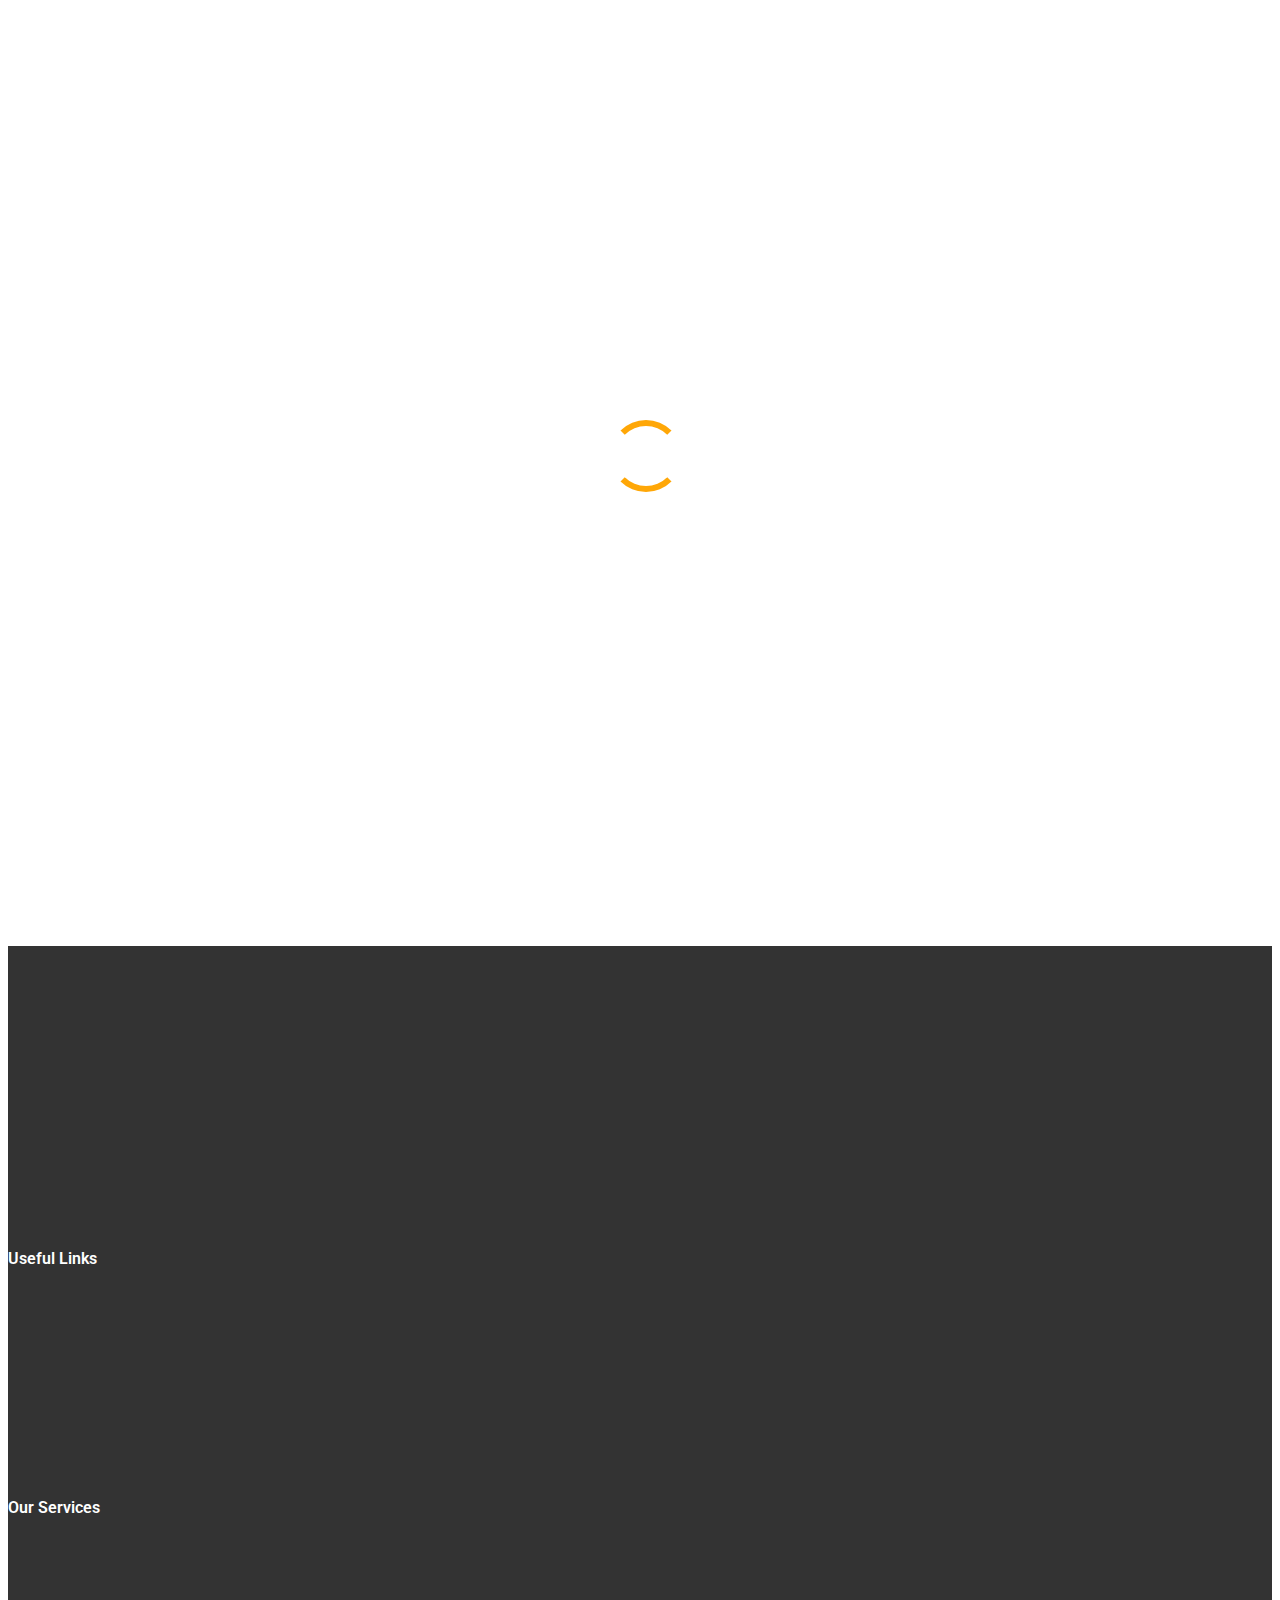
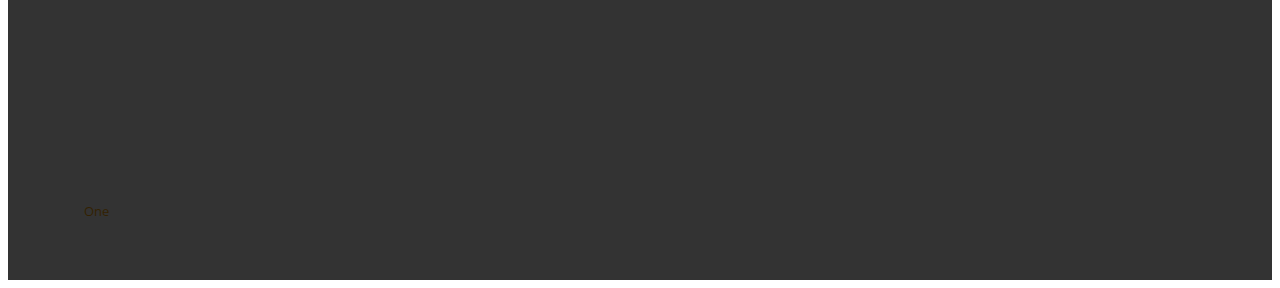
==== projects.html @ d8b8474c "upadated all pages footers and headers" ====
<!DOCTYPE html>
<html lang="en">
  <head>
    <meta charset="utf-8" />
    <meta content="width=device-width, initial-scale=1.0" name="viewport" />

    <title>Deltron</title>
    <meta content="" name="description" />
    <meta content="" name="keywords" />

    <!-- Favicons -->
    <link href="assets/img/favicon.ico" rel="icon" />
    <link href="assets/img/favicon.ico" rel="apple-touch-icon" />

    <!-- Google Fonts -->
    <link rel="preconnect" href="https://fonts.googleapis.com" />
    <link rel="preconnect" href="https://fonts.gstatic.com" crossorigin />
    <link
      href="https://fonts.googleapis.com/css2?family=Open+Sans:ital,wght@0,300;0,400;0,500;0,600;0,700;1,300;1,400;1,600;1,700&family=Roboto:ital,wght@0,300;0,400;0,500;0,600;0,700;1,300;1,400;1,500;1,600;1,700&family=Work+Sans:ital,wght@0,300;0,400;0,500;0,600;0,700;1,300;1,400;1,500;1,600;1,700&display=swap"
      rel="stylesheet"
    />

    <!-- Vendor CSS Files -->
    <link
      href="assets/vendor/bootstrap/css/bootstrap.min.css"
      rel="stylesheet"
    />
    <link
      href="assets/vendor/bootstrap-icons/bootstrap-icons.css"
      rel="stylesheet"
    />
    <link
      href="assets/vendor/fontawesome-free/css/all.min.css"
      rel="stylesheet"
    />
    <link href="assets/vendor/aos/aos.css" rel="stylesheet" />
    <link
      href="assets/vendor/glightbox/css/glightbox.min.css"
      rel="stylesheet"
    />
    <link href="assets/vendor/swiper/swiper-bundle.min.css" rel="stylesheet" />

    <!-- Template Main CSS File -->
    <link href="assets/css/main.css" rel="stylesheet" />

    <!-- =======================================================
  * Template Name: UpConstruction
  * Updated: Mar 10 2023 with Bootstrap v5.2.3
  * Template URL: https://bootstrapmade.com/upconstruction-bootstrap-construction-website-template/
  * Author: BootstrapMade.com
  * License: https://bootstrapmade.com/license/
  ======================================================== -->
  </head>

  <body>
    <!-- ======= Header ======= -->
    <header id="header" class="header d-flex align-items-center">
      <div
        class="container-fluid container-xl d-flex align-items-center justify-content-between"
      >
        <a href="index.html" class="logo d-flex align-items-center">
          <!-- Uncomment the line below if you also wish to use an image logo -->
          <img src="./assets/img/deltron.png" alt="" class=".img-fluid" />
        </a>

        <i class="mobile-nav-toggle mobile-nav-show bi bi-list"></i>
        <i class="mobile-nav-toggle mobile-nav-hide d-none bi bi-x"></i>
        <nav id="navbar" class="navbar">
          <ul>
            <li><a href="index.html">Home</a></li>
            <li><a href="about.html">About</a></li>
            <li><a href="services.html">Services</a></li>
            <li><a href="projects.html" class="active">Projects</a></li>
            <!-- <li><a href="blog.html">Blog</a></li> -->
            <!-- <li class="dropdown"><a href="#"><span>Dropdown</span> <i class="bi bi-chevron-down dropdown-indicator"></i></a>
            <ul>
              <li><a href="#">Dropdown 1</a></li>
              <li class="dropdown"><a href="#"><span>Deep Dropdown</span> <i class="bi bi-chevron-down dropdown-indicator"></i></a>
                <ul>
                  <li><a href="#">Deep Dropdown 1</a></li>
                  <li><a href="#">Deep Dropdown 2</a></li>
                  <li><a href="#">Deep Dropdown 3</a></li>
                  <li><a href="#">Deep Dropdown 4</a></li>
                  <li><a href="#">Deep Dropdown 5</a></li>
                </ul>
              </li>
              <li><a href="#">Dropdown 2</a></li>
              <li><a href="#">Dropdown 3</a></li>
              <li><a href="#">Dropdown 4</a></li>
            </ul>
          </li> -->
            <li><a href="contact.html">Contact</a></li>
          </ul>
        </nav>
        <!-- .navbar -->
      </div>
    </header>
    <!-- End Header -->

    <main id="main">
      <!-- ======= Breadcrumbs ======= -->
      <div
        class="breadcrumbs d-flex align-items-center"
        style="background-image: url('assets/img/breadcrumbs-bg.jpg')"
      >
        <div
          class="container position-relative d-flex flex-column align-items-center"
          data-aos="fade"
        >
          <h2>Projects</h2>
          <ol>
            <li><a href="index.html">Home</a></li>
            <li>Projects</li>
          </ol>
        </div>
      </div>
      <!-- End Breadcrumbs -->

      <!-- ======= Our Projects Section ======= -->
      <section id="projects" class="projects">
        <div class="container" data-aos="fade-up">
          <div
            class="portfolio-isotope"
            data-portfolio-filter="*"
            data-portfolio-layout="masonry"
            data-portfolio-sort="original-order"
          >
            <ul
              class="portfolio-flters"
              data-aos="fade-up"
              data-aos-delay="100"
            >
              <li data-filter="*" class="filter-active">All</li>
              <li data-filter=".filter-remodeling">Remodeling</li>
              <li data-filter=".filter-construction">Construction</li>
              <li data-filter=".filter-repairs">Repairs</li>
              <li data-filter=".filter-design">Design</li>
            </ul>
            <!-- End Projects Filters -->

            <div
              class="row gy-4 portfolio-container"
              data-aos="fade-up"
              data-aos-delay="200"
            >
              <div class="col-lg-4 col-md-6 portfolio-item filter-remodeling">
                <div class="portfolio-content h-100">
                  <img
                    src="assets/img/projects/remodeling-1.jpg"
                    class="img-fluid"
                    alt=""
                  />
                  <div class="portfolio-info">
                    <h4>Remodeling 1</h4>
                    <p>Lorem ipsum, dolor sit amet consectetur</p>
                    <a
                      href="assets/img/projects/remodeling-1.jpg"
                      title="Remodeling 1"
                      data-gallery="portfolio-gallery-remodeling"
                      class="glightbox preview-link"
                      ><i class="bi bi-zoom-in"></i
                    ></a>
                    <a
                      href="project-details.html"
                      title="More Details"
                      class="details-link"
                      ><i class="bi bi-link-45deg"></i
                    ></a>
                  </div>
                </div>
              </div>
              <!-- End Projects Item -->

              <div class="col-lg-4 col-md-6 portfolio-item filter-construction">
                <div class="portfolio-content h-100">
                  <img
                    src="assets/img/projects/construction-1.jpg"
                    class="img-fluid"
                    alt=""
                  />
                  <div class="portfolio-info">
                    <h4>Construction 1</h4>
                    <p>Lorem ipsum, dolor sit amet consectetur</p>
                    <a
                      href="assets/img/projects/construction-1.jpg"
                      title="Construction 1"
                      data-gallery="portfolio-gallery-construction"
                      class="glightbox preview-link"
                      ><i class="bi bi-zoom-in"></i
                    ></a>
                    <a
                      href="project-details.html"
                      title="More Details"
                      class="details-link"
                      ><i class="bi bi-link-45deg"></i
                    ></a>
                  </div>
                </div>
              </div>
              <!-- End Projects Item -->

              <div class="col-lg-4 col-md-6 portfolio-item filter-repairs">
                <div class="portfolio-content h-100">
                  <img
                    src="assets/img/projects/repairs-1.jpg"
                    class="img-fluid"
                    alt=""
                  />
                  <div class="portfolio-info">
                    <h4>Repairs 1</h4>
                    <p>Lorem ipsum, dolor sit amet consectetur</p>
                    <a
                      href="assets/img/projects/repairs-1.jpg"
                      title="Repairs 1"
                      data-gallery="portfolio-gallery-repairs"
                      class="glightbox preview-link"
                      ><i class="bi bi-zoom-in"></i
                    ></a>
                    <a
                      href="project-details.html"
                      title="More Details"
                      class="details-link"
                      ><i class="bi bi-link-45deg"></i
                    ></a>
                  </div>
                </div>
              </div>
              <!-- End Projects Item -->

              <div class="col-lg-4 col-md-6 portfolio-item filter-design">
                <div class="portfolio-content h-100">
                  <img
                    src="assets/img/projects/design-1.jpg"
                    class="img-fluid"
                    alt=""
                  />
                  <div class="portfolio-info">
                    <h4>Design 1</h4>
                    <p>Lorem ipsum, dolor sit amet consectetur</p>
                    <a
                      href="assets/img/projects/design-1.jpg"
                      title="Repairs 1"
                      data-gallery="portfolio-gallery-book"
                      class="glightbox preview-link"
                      ><i class="bi bi-zoom-in"></i
                    ></a>
                    <a
                      href="project-details.html"
                      title="More Details"
                      class="details-link"
                      ><i class="bi bi-link-45deg"></i
                    ></a>
                  </div>
                </div>
              </div>
              <!-- End Projects Item -->

              <div class="col-lg-4 col-md-6 portfolio-item filter-remodeling">
                <div class="portfolio-content h-100">
                  <img
                    src="assets/img/projects/remodeling-2.jpg"
                    class="img-fluid"
                    alt=""
                  />
                  <div class="portfolio-info">
                    <h4>Remodeling 2</h4>
                    <p>Lorem ipsum, dolor sit amet consectetur</p>
                    <a
                      href="assets/img/projects/remodeling-2.jpg"
                      title="Remodeling 2"
                      data-gallery="portfolio-gallery-remodeling"
                      class="glightbox preview-link"
                      ><i class="bi bi-zoom-in"></i
                    ></a>
                    <a
                      href="project-details.html"
                      title="More Details"
                      class="details-link"
                      ><i class="bi bi-link-45deg"></i
                    ></a>
                  </div>
                </div>
              </div>
              <!-- End Projects Item -->

              <div class="col-lg-4 col-md-6 portfolio-item filter-construction">
                <div class="portfolio-content h-100">
                  <img
                    src="assets/img/projects/construction-2.jpg"
                    class="img-fluid"
                    alt=""
                  />
                  <div class="portfolio-info">
                    <h4>Construction 2</h4>
                    <p>Lorem ipsum, dolor sit amet consectetur</p>
                    <a
                      href="assets/img/projects/construction-2.jpg"
                      title="Construction 2"
                      data-gallery="portfolio-gallery-construction"
                      class="glightbox preview-link"
                      ><i class="bi bi-zoom-in"></i
                    ></a>
                    <a
                      href="project-details.html"
                      title="More Details"
                      class="details-link"
                      ><i class="bi bi-link-45deg"></i
                    ></a>
                  </div>
                </div>
              </div>
              <!-- End Projects Item -->

              <div class="col-lg-4 col-md-6 portfolio-item filter-repairs">
                <div class="portfolio-content h-100">
                  <img
                    src="assets/img/projects/repairs-2.jpg"
                    class="img-fluid"
                    alt=""
                  />
                  <div class="portfolio-info">
                    <h4>Repairs 2</h4>
                    <p>Lorem ipsum, dolor sit amet consectetur</p>
                    <a
                      href="assets/img/projects/repairs-2.jpg"
                      title="Repairs 2"
                      data-gallery="portfolio-gallery-repairs"
                      class="glightbox preview-link"
                      ><i class="bi bi-zoom-in"></i
                    ></a>
                    <a
                      href="project-details.html"
                      title="More Details"
                      class="details-link"
                      ><i class="bi bi-link-45deg"></i
                    ></a>
                  </div>
                </div>
              </div>
              <!-- End Projects Item -->

              <div class="col-lg-4 col-md-6 portfolio-item filter-design">
                <div class="portfolio-content h-100">
                  <img
                    src="assets/img/projects/design-2.jpg"
                    class="img-fluid"
                    alt=""
                  />
                  <div class="portfolio-info">
                    <h4>Design 2</h4>
                    <p>Lorem ipsum, dolor sit amet consectetur</p>
                    <a
                      href="assets/img/projects/design-2.jpg"
                      title="Repairs 2"
                      data-gallery="portfolio-gallery-book"
                      class="glightbox preview-link"
                      ><i class="bi bi-zoom-in"></i
                    ></a>
                    <a
                      href="project-details.html"
                      title="More Details"
                      class="details-link"
                      ><i class="bi bi-link-45deg"></i
                    ></a>
                  </div>
                </div>
              </div>
              <!-- End Projects Item -->

              <div class="col-lg-4 col-md-6 portfolio-item filter-remodeling">
                <div class="portfolio-content h-100">
                  <img
                    src="assets/img/projects/remodeling-3.jpg"
                    class="img-fluid"
                    alt=""
                  />
                  <div class="portfolio-info">
                    <h4>Remodeling 3</h4>
                    <p>Lorem ipsum, dolor sit amet consectetur</p>
                    <a
                      href="assets/img/projects/remodeling-3.jpg"
                      title="Remodeling 3"
                      data-gallery="portfolio-gallery-remodeling"
                      class="glightbox preview-link"
                      ><i class="bi bi-zoom-in"></i
                    ></a>
                    <a
                      href="project-details.html"
                      title="More Details"
                      class="details-link"
                      ><i class="bi bi-link-45deg"></i
                    ></a>
                  </div>
                </div>
              </div>
              <!-- End Projects Item -->

              <div class="col-lg-4 col-md-6 portfolio-item filter-construction">
                <div class="portfolio-content h-100">
                  <img
                    src="assets/img/projects/construction-3.jpg"
                    class="img-fluid"
                    alt=""
                  />
                  <div class="portfolio-info">
                    <h4>Construction 3</h4>
                    <p>Lorem ipsum, dolor sit amet consectetur</p>
                    <a
                      href="assets/img/projects/construction-3.jpg"
                      title="Construction 3"
                      data-gallery="portfolio-gallery-construction"
                      class="glightbox preview-link"
                      ><i class="bi bi-zoom-in"></i
                    ></a>
                    <a
                      href="project-details.html"
                      title="More Details"
                      class="details-link"
                      ><i class="bi bi-link-45deg"></i
                    ></a>
                  </div>
                </div>
              </div>
              <!-- End Projects Item -->

              <div class="col-lg-4 col-md-6 portfolio-item filter-repairs">
                <div class="portfolio-content h-100">
                  <img
                    src="assets/img/projects/repairs-3.jpg"
                    class="img-fluid"
                    alt=""
                  />
                  <div class="portfolio-info">
                    <h4>Repairs 3</h4>
                    <p>Lorem ipsum, dolor sit amet consectetur</p>
                    <a
                      href="assets/img/projects/repairs-3.jpg"
                      title="Repairs 2"
                      data-gallery="portfolio-gallery-repairs"
                      class="glightbox preview-link"
                      ><i class="bi bi-zoom-in"></i
                    ></a>
                    <a
                      href="project-details.html"
                      title="More Details"
                      class="details-link"
                      ><i class="bi bi-link-45deg"></i
                    ></a>
                  </div>
                </div>
              </div>
              <!-- End Projects Item -->

              <div class="col-lg-4 col-md-6 portfolio-item filter-design">
                <div class="portfolio-content h-100">
                  <img
                    src="assets/img/projects/design-3.jpg"
                    class="img-fluid"
                    alt=""
                  />
                  <div class="portfolio-info">
                    <h4>Design 3</h4>
                    <p>Lorem ipsum, dolor sit amet consectetur</p>
                    <a
                      href="assets/img/projects/design-3.jpg"
                      title="Repairs 3"
                      data-gallery="portfolio-gallery-book"
                      class="glightbox preview-link"
                      ><i class="bi bi-zoom-in"></i
                    ></a>
                    <a
                      href="project-details.html"
                      title="More Details"
                      class="details-link"
                      ><i class="bi bi-link-45deg"></i
                    ></a>
                  </div>
                </div>
              </div>
              <!-- End Projects Item -->
            </div>
            <!-- End Projects Container -->
          </div>
        </div>
      </section>
      <!-- End Our Projects Section -->
    </main>
    <!-- End #main -->

     <!-- ======= Footer ======= -->
     <footer id="footer" class="footer">
      <div class="footer-content position-relative">
        <div class="container">
          <div class="row">
            <div class="col-lg-4 col-md-6">
              <div class="footer-info">
                <a href="index.html" class="logo d-flex align-items-center">
                  <!-- Uncomment the line below if you also wish to use an image logo -->
                  <img
                    src="./assets/img/deltron.png"
                    alt=""
                    style="height: 11rem;margin-left: -3rem;"
                    class=".img-fluid"
                  />
                </a>

                <!-- <h3>Deltron</h3> -->
                <p>
                  Dubai<br />
                  NY 535022, USA<br /><br />
                  <strong>Phone:</strong> +1 5589 55488 55<br />
                  <strong>Email:</strong> info@example.com<br />
                </p>
                <div class="social-links d-flex mt-3">
                  <a
                    href="#"
                    class="d-flex align-items-center justify-content-center"
                    ><i class="bi bi-twitter"></i
                  ></a>
                  <a
                    href="#"
                    class="d-flex align-items-center justify-content-center"
                    ><i class="bi bi-facebook"></i
                  ></a>
                  <a
                    href="#"
                    class="d-flex align-items-center justify-content-center"
                    ><i class="bi bi-instagram"></i
                  ></a>
                  <a
                    href="#"
                    class="d-flex align-items-center justify-content-center"
                    ><i class="bi bi-linkedin"></i
                  ></a>
                </div>
              </div>
            </div>
            <!-- End footer info column-->

            <div class="col-lg-2 col-md-3 footer-links">
              <h4>Useful Links</h4>
              <ul>
                <li><a href="#">Home</a></li>
                <li><a href="#">About us</a></li>
                <li><a href="#">Services</a></li>
                <li><a href="#">Projects</a></li>
                <li><a href="#">Contact Us</a></li>
              </ul>
            </div>
            <!-- End footer links column-->

            <div class="col-lg-2 col-md-3 footer-links">
              <h4>Our Services</h4>
              <ul>
                <li><a href="#">Fire alarm</a></li>
                <li><a href="#">Fire Pumbs and Hose reels</a></li>
                <li><a href="#">Water Foam and Sprinkler System</a></li>
                <li><a href="#">Fire Extinguishers</a></li>
                <li><a href="#">CCTV & Survelliance Sysytem</a></li>
              </ul>
            </div>
            <!-- End footer links column-->

            <!-- <div class="col-lg-2 col-md-3 footer-links">
            <h4>Hic solutasetp</h4>
            <ul>
              <li><a href="#">Molestiae accusamus iure</a></li>
              <li><a href="#">Excepturi dignissimos</a></li>
              <li><a href="#">Suscipit distinctio</a></li>
              <li><a href="#">Dilecta</a></li>
              <li><a href="#">Sit quas consectetur</a></li>
            </ul>
          </div>End footer links column -->

            <!-- <div class="col-lg-2 col-md-3 footer-links">
            <h4>Nobis illum</h4>
            <ul>
              <li><a href="#">Ipsam</a></li>
              <li><a href="#">Laudantium dolorum</a></li>
              <li><a href="#">Dinera</a></li>
              <li><a href="#">Trodelas</a></li>
              <li><a href="#">Flexo</a></li>
            </ul>
          </div>End footer links column -->
          </div>
        </div>
      </div>

      <div class="footer-legal text-center position-relative">
        <div class="container">
          <div class="copyright">
            &copy; Copyright <strong><span>Deltron</span></strong
            >. All Rights Reserved
          </div>
          <div class="credits">
            <!-- All the links in the footer should remain intact. -->
            <!-- You can delete the links only if you purchased the pro version. -->
            <!-- Licensing information: https://bootstrapmade.com/license/ -->
            <!-- Purchase the pro version with working PHP/AJAX contact form: https://bootstrapmade.com/upconstruction-bootstrap-construction-website-template/ -->
            Designed by <a href="#">One</a>
          </div>
        </div>
      </div>
    </footer>
    <!-- End Footer -->

    <a
      href="#"
      class="scroll-top d-flex align-items-center justify-content-center"
      ><i class="bi bi-arrow-up-short"></i
    ></a>

    <div id="preloader"></div>

    <!-- Vendor JS Files -->
    <script src="assets/vendor/bootstrap/js/bootstrap.bundle.min.js"></script>
    <script src="assets/vendor/aos/aos.js"></script>
    <script src="assets/vendor/glightbox/js/glightbox.min.js"></script>
    <script src="assets/vendor/isotope-layout/isotope.pkgd.min.js"></script>
    <script src="assets/vendor/swiper/swiper-bundle.min.js"></script>
    <script src="assets/vendor/purecounter/purecounter_vanilla.js"></script>
    <script src="assets/vendor/php-email-form/validate.js"></script>

    <!-- Template Main JS File -->
    <script src="assets/js/main.js"></script>
  </body>
</html>
---- assets/css/main.css ----
/**
* Template Name: UpConstruction
* Updated: Mar 10 2023 with Bootstrap v5.2.3
* Template URL: https://bootstrapmade.com/upconstruction-bootstrap-construction-website-template/
* Author: BootstrapMade.com
* License: https://bootstrapmade.com/license/
*/

/*--------------------------------------------------------------
# Set main reusable colors and fonts using CSS variables
# Learn more about CSS variables at https://developer.mozilla.org/en-US/docs/Web/CSS/Using_CSS_custom_properties
--------------------------------------------------------------*/
/* Fonts */
:root {
  --font-default: "Open Sans", system-ui, -apple-system, "Segoe UI", Roboto, "Helvetica Neue", Arial, "Noto Sans", "Liberation Sans", sans-serif, "Apple Color Emoji", "Segoe UI Emoji", "Segoe UI Symbol", "Noto Color Emoji";
  --font-primary: "Roboto", sans-serif;
  --font-secondary: "Work Sans", sans-serif;
}

/* Colors */
:root {
  --color-default: #364d59;
  --color-primary: #ffa707;
  /* --color-secondary: #525a5e; */
  --color-secondary: #3baccb;
}

/* Smooth scroll behavior */
:root {
  scroll-behavior: smooth;
}

/*--------------------------------------------------------------
# General
--------------------------------------------------------------*/
body {
  font-family: var(--font-default);
  color: var(--color-default);
  overflow-x: hidden;
}

a {
  color: var(--color-primary);
  text-decoration: none;
}

a:hover {
  color: #ffc732;
  text-decoration: none;
}

h1,
h2,
h3,
h4,
h5,
h6 {
  font-family: var(--font-primary);
}

/*--------------------------------------------------------------
# Sections & Section Header
--------------------------------------------------------------*/
section {
  padding: 80px 0;
  overflow: hidden;
}

.section-bg {
  background-color: #f5f6f7;
}

.section-header {
  text-align: center;
  padding-bottom: 70px;
}

.section-header h2 {
  font-size: 32px;
  font-weight: 700;
  position: relative;
  color: #2e3135;
}

.section-header h2:before,
.section-header h2:after {
  content: "";
  width: 50px;
  height: 2px;
  background: var(--color-primary);
  display: inline-block;
}

.section-header h2:before {
  margin: 0 15px 10px 0;
}

.section-header h2:after {
  margin: 0 0 10px 15px;
}

.section-header p {
  margin: 0 auto 0 auto;
}

.container-padd{
  padding-top: 8rem;
}
@media (min-width: 1199px) {
  .section-header p {
    max-width: 60%;
  }
}

/*--------------------------------------------------------------
# Breadcrumbs
--------------------------------------------------------------*/
.breadcrumbs {
  padding: 140px 0 60px 0;
  min-height: 30vh;
  position: relative;
  background-size: cover;
  background-position: center;
  background-repeat: no-repeat;
}

.breadcrumbs:before {
  content: "";
  background-color: rgba(0, 0, 0, 0.6);
  position: absolute;
  inset: 0;
}

.breadcrumbs h2 {
  font-size: 56px;
  font-weight: 500;
  color: #fff;
  font-family: var(--font-secondary);
}

.breadcrumbs ol {
  display: flex;
  flex-wrap: wrap;
  list-style: none;
  padding: 0 0 10px 0;
  margin: 0;
  font-size: 16px;
  font-weight: 600;
  color: var(--color-primary);
}

.breadcrumbs ol a {
  color: rgba(255, 255, 255, 0.8);
  transition: 0.3s;
}

.breadcrumbs ol a:hover {
  text-decoration: underline;
}

.breadcrumbs ol li+li {
  padding-left: 10px;
}

.breadcrumbs ol li+li::before {
  display: inline-block;
  padding-right: 10px;
  color: #fff;
  content: "/";
}

/*--------------------------------------------------------------
# Scroll top button
--------------------------------------------------------------*/
.scroll-top {
  position: fixed;
  visibility: hidden;
  opacity: 0;
  right: 15px;
  bottom: 15px;
  z-index: 99999;
  background: var(--color-primary);
  width: 40px;
  height: 40px;
  border-radius: 4px;
  transition: all 0.4s;
}

.scroll-top i {
  font-size: 24px;
  color: var(--color-secondary);
  line-height: 0;
}

.scroll-top:hover {
  background: #ffc732;
  color: #fff;
}

.scroll-top.active {
  visibility: visible;
  opacity: 1;
}

/*--------------------------------------------------------------
# Preloader
--------------------------------------------------------------*/
#preloader {
  position: fixed;
  inset: 0;
  z-index: 999999;
  overflow: hidden;
  background: #fff;
  transition: all 0.6s ease-out;
}

#preloader:before {
  content: "";
  position: fixed;
  top: calc(50% - 30px);
  left: calc(50% - 30px);
  border: 6px solid #fff;
  border-color: var(--color-primary) transparent var(--color-primary) transparent;
  border-radius: 50%;
  width: 60px;
  height: 60px;
  animation: animate-preloader 1.5s linear infinite;
}

@keyframes animate-preloader {
  0% {
    transform: rotate(0deg);
  }

  100% {
    transform: rotate(360deg);
  }
}

/*--------------------------------------------------------------
# Disable aos animation delay on mobile devices
--------------------------------------------------------------*/
@media screen and (max-width: 768px) {
  [data-aos-delay] {
    transition-delay: 0 !important;
  }
}

/*--------------------------------------------------------------
# Header
--------------------------------------------------------------*/
.header {
  z-index: 997;
  position: absolute;
  padding: 0px 0;
  top: 0;
  left: 0;
  right: 0;
}

.header .logo img {

  object-fit: cover;
 
  height: 8rem;
}

.header .logo h1 {
  font-size: 24px;
  font-weight: 700;
  color: #fff;
  margin-bottom: 0;
  font-family: var(--font-primary);
}

.header .logo h1 span {
  color: var(--color-primary);
}

/*--------------------------------------------------------------
# Desktop Navigation
--------------------------------------------------------------*/
@media (min-width: 1280px) {
  .navbar {
    padding: 0;
  }

  .navbar ul {
    margin: 0;
    padding: 0;
    display: flex;
    list-style: none;
    align-items: center;
  }

  .navbar li {
    position: relative;
  }

  .navbar>ul>li {
    white-space: nowrap;
    padding: 10px 0 10px 28px;
  }

  .navbar a,
  .navbar a:focus {
    display: flex;
    align-items: center;
    justify-content: space-between;
    padding: 0 3px;
    font-family: var(--font-primary);
    font-size: 14px;
    font-weight: 500;
    color: rgba(255, 255, 255, 0.6);
    text-transform: uppercase;
    white-space: nowrap;
    transition: 0.3s;
    position: relative;
  }

  .navbar a i,
  .navbar a:focus i {
    font-size: 12px;
    line-height: 0;
    margin-left: 5px;
  }

  .navbar>ul>li>a:before {
    content: "";
    position: absolute;
    width: 100%;
    height: 2px;
    bottom: -6px;
    left: 0;
    background-color: var(--color-primary);
    visibility: hidden;
    width: 0px;
    transition: all 0.3s ease-in-out 0s;
  }

  .navbar a:hover:before,
  .navbar li:hover>a:before,
  .navbar .active:before {
    visibility: visible;
    width: 100%;
  }

  .navbar a:hover,
  .navbar .active,
  .navbar .active:focus,
  .navbar li:hover>a {
    color: #fff;
  }

  .navbar .dropdown ul {
    display: block;
    position: absolute;
    left: 28px;
    top: calc(100% + 30px);
    margin: 0;
    padding: 10px 0;
    z-index: 99;
    opacity: 0;
    visibility: hidden;
    background: #fff;
    box-shadow: 0px 0px 30px rgba(127, 137, 161, 0.25);
    transition: 0.3s;
  }

  .navbar .dropdown ul li {
    min-width: 200px;
  }

  .navbar .dropdown ul a {
    padding: 10px 20px;
    font-size: 15px;
    text-transform: none;
    color: var(--color-default);
    font-weight: 400;
  }

  .navbar .dropdown ul a i {
    font-size: 12px;
  }

  .navbar .dropdown ul a:hover,
  .navbar .dropdown ul .active:hover,
  .navbar .dropdown ul li:hover>a {
    color: var(--color-primary);
  }

  .navbar .dropdown:hover>ul {
    opacity: 1;
    top: 100%;
    visibility: visible;
  }

  .navbar .dropdown .dropdown ul {
    top: 0;
    left: calc(100% - 30px);
    visibility: hidden;
  }

  .navbar .dropdown .dropdown:hover>ul {
    opacity: 1;
    top: 0;
    left: 100%;
    visibility: visible;
  }
}

@media (min-width: 1280px) and (max-width: 1366px) {
  .navbar .dropdown .dropdown ul {
    left: -90%;
  }

  .navbar .dropdown .dropdown:hover>ul {
    left: -100%;
  }
}

@media (min-width: 1280px) {

  .mobile-nav-show,
  .mobile-nav-hide {
    display: none;
  }
}

/*--------------------------------------------------------------
# Mobile Navigation
--------------------------------------------------------------*/
@media (max-width: 1279px) {
  .navbar {
    position: fixed;
    top: 0;
    right: -100%;
    width: 100%;
    max-width: 400px;
    bottom: 0;
    transition: 0.3s;
    z-index: 9997;
  }

  .navbar ul {
    position: absolute;
    inset: 0;
    padding: 50px 0 10px 0;
    margin: 0;
    background: rgba(0, 0, 0, 0.8);
    overflow-y: auto;
    transition: 0.3s;
    z-index: 9998;
  }

  .navbar a,
  .navbar a:focus {
    display: flex;
    align-items: center;
    justify-content: space-between;
    padding: 10px 20px;
    font-family: var(--font-primary);
    font-size: 15px;
    font-weight: 500;
    color: rgba(255, 255, 255, 0.7);
    white-space: nowrap;
    text-transform: uppercase;
    transition: 0.3s;
  }

  .navbar a i,
  .navbar a:focus i {
    font-size: 12px;
    line-height: 0;
    margin-left: 5px;
  }

  .navbar a:hover,
  .navbar .active,
  .navbar .active:focus,
  .navbar li:hover>a {
    color: #fff;
  }

  .navbar .dropdown ul,
  .navbar .dropdown .dropdown ul {
    position: static;
    display: none;
    padding: 10px 0;
    margin: 10px 20px;
    transition: all 0.5s ease-in-out;
    border: 1px solid #222428;
  }

  .navbar .dropdown>.dropdown-active,
  .navbar .dropdown .dropdown>.dropdown-active {
    display: block;
  }

  .mobile-nav-show {
    position: relative;
    color: #fff;
    font-size: 28px;
    cursor: pointer;
    line-height: 0;
    transition: 0.5s;
    z-index: 9999;
    padding-right: 10px;
  }

  .mobile-nav-hide {
    color: #fff;
    font-size: 32px;
    cursor: pointer;
    line-height: 0;
    transition: 0.5s;
    position: fixed;
    right: 20px;
    top: 20px;
    z-index: 9999;
  }

  .mobile-nav-active {
    overflow: hidden;
  }

  .mobile-nav-active .navbar {
    right: 0;
  }

  .mobile-nav-active .navbar:before {
    content: "";
    position: fixed;
    inset: 0;
    background: rgba(0, 0, 0, 0.6);
    z-index: 9996;
  }
}

/*--------------------------------------------------------------
# Get Started Section
--------------------------------------------------------------*/
.get-started .content {
  padding: 30px 0;
}

.get-started .content h3 {
  font-size: 36px;
  color: var(--color-secondary);
  font-weight: 600;
  margin-bottom: 25px;
  padding-bottom: 25px;
  position: relative;
}

.get-started .content h3:after {
  content: "";
  position: absolute;
  display: block;
  width: 60px;
  height: 4px;
  background: var(--color-primary);
  left: 0;
  bottom: 0;
}

.get-started .content p {
  font-size: 18px;
}

.get-started .php-email-form {
  background: #fff;
  padding: 30px;
  height: 100%;
}

@media (max-width: 575px) {
  .get-started .php-email-form {
    padding: 20px;
  }
}

.get-started .php-email-form h3 {
  font-size: 14px;
  font-weight: 700;
  text-transform: uppercase;
  letter-spacing: 1px;
}

.get-started .php-email-form p {
  font-size: 14px;
  margin-bottom: 20px;
}

.get-started .php-email-form .error-message {
  display: none;
  color: #fff;
  background: #df1529;
  text-align: left;
  padding: 15px;
  margin-bottom: 24px;
  font-weight: 600;
}

.get-started .php-email-form .sent-message {
  display: none;
  color: #fff;
  background: #059652;
  text-align: center;
  padding: 15px;
  margin-bottom: 24px;
  font-weight: 600;
}

.get-started .php-email-form .loading {
  display: none;
  background: #fff;
  text-align: center;
  padding: 15px;
  margin-bottom: 24px;
}

.get-started .php-email-form .loading:before {
  content: "";
  display: inline-block;
  border-radius: 50%;
  width: 24px;
  height: 24px;
  margin: 0 10px -6px 0;
  border: 3px solid #059652;
  border-top-color: #fff;
  animation: animate-loading 1s linear infinite;
}

.get-started .php-email-form input,
.get-started .php-email-form textarea {
  border-radius: 0;
  box-shadow: none;
  font-size: 14px;
  border-radius: 0;
}

.get-started .php-email-form input:focus,
.get-started .php-email-form textarea:focus {
  border-color: var(--color-primary);
}

.get-started .php-email-form input {
  padding: 12px 15px;
}

.get-started .php-email-form textarea {
  padding: 12px 15px;
}

.get-started .php-email-form button[type=submit] {
  background: var(--color-primary);
  border: 0;
  padding: 10px 30px;
  color: #fff;
  transition: 0.4s;
  border-radius: 4px;
}

.get-started .php-email-form button[type=submit]:hover {
  background: rgba(254, 185, 0, 0.8);
}

@keyframes animate-loading {
  0% {
    transform: rotate(0deg);
  }

  100% {
    transform: rotate(360deg);
  }
}

/*--------------------------------------------------------------
# Constructions Section
--------------------------------------------------------------*/
.constructions .card-item {
  border: 1px solid rgba(82, 86, 94, 0.2);
  background: #fff;
  position: relative;
  border-radius: 0;
}

.constructions .card-item .card-bg {
  min-height: 300px;
  background-size: cover;
  background-position: center;
  background-repeat: no-repeat;
}

.constructions .card-item .card-body {
  padding: 30px;
}

.constructions .card-item h4 {
  font-weight: 700;
  font-size: 20px;
  margin-bottom: 15px;
  color: var(--color-secondary);
}

.constructions .card-item p {
  color: var(--color-secondary);
  margin: 0;
}

/*--------------------------------------------------------------
# Services Section
--------------------------------------------------------------*/
.services .service-item {
  padding: 40px;
  background: #fff;
  height: 100%;
}

.services .service-item .icon {
  width: 48px;
  height: 48px;
  position: relative;
  margin-bottom: 50px;
}

.services .service-item .icon i {
  color: var(--color-secondary);
  font-size: 40px;
  transition: ease-in-out 0.3s;
  z-index: 2;
  position: relative;
  line-height: 1.8;
}

.services .service-item .icon:before {
  position: absolute;
  content: "";
  height: 100%;
  width: 100%;
  background: #f0f1f2;
  border-radius: 50px;
  z-index: 1;
  top: 10px;
  right: -30px;
  transition: 0.3s;
}

.services .service-item h3 {
  color: var(--color-default);
  font-weight: 700;
  margin: 0 0 20px 0;
  padding-bottom: 8px;
  font-size: 22px;
  position: relative;
  display: inline-block;
  border-bottom: 4px solid #ebebed;
  transition: 0.3s;
}

.services .service-item p {
  line-height: 24px;
  font-size: 14px;
  margin-bottom: 0;
}

.services .service-item .readmore {
  margin-top: 15px;
  display: inline-block;
  color: var(--color-primary);
}

.services .service-item:hover .icon:before {
  background: var(--color-primary);
}

.services .service-item:hover h3 {
  border-color: var(--color-primary);
}

/*--------------------------------------------------------------
# Features Section
--------------------------------------------------------------*/
.features .nav-tabs {
  border: 0;
}

.features .nav-link {
  padding: 15px 0;
  transition: 0.3s;
  color: var(--color-secondary);
  border-radius: 0;
  display: flex;
  align-items: center;
  justify-content: center;
  cursor: pointer;
  height: 100%;
  border: 0;
  border-bottom: 4px solid #e2e4e6;
}

.features .nav-link i {
  padding-right: 15px;
  font-size: 48px;
}

.features .nav-link h4 {
  font-size: 18px;
  font-weight: 600;
  margin: 0;
}

@media (max-width: 575px) {
  .features .nav-link h4 {
    font-size: 16px;
  }
}

.features .nav-link:hover {
  color: var(--color-primary);
}

.features .nav-link.active {
  color: var(--color-primary);
  background-color: transparent;
  border-color: var(--color-primary);
}

.features .tab-content {
  margin-top: 30px;
}

.features .tab-pane h3 {
  font-weight: 700;
  font-size: 32px;
  position: relative;
  margin-bottom: 20px;
  padding-bottom: 20px;
}

.features .tab-pane h3:after {
  content: "";
  position: absolute;
  display: block;
  width: 60px;
  height: 3px;
  background: var(--color-primary);
  left: 0;
  bottom: 0;
}

.features .tab-pane ul {
  list-style: none;
  padding: 0;
}

.features .tab-pane ul li {
  padding-top: 10px;
}

.features .tab-pane ul i {
  font-size: 20px;
  padding-right: 4px;
  color: var(--color-primary);
}

.features .tab-pane p:last-child {
  margin-bottom: 0;
}

/*--------------------------------------------------------------
# Our Projects Section
--------------------------------------------------------------*/
.projects .portfolio-flters {
  padding: 0;
  margin: 0 auto 20px auto;
  list-style: none;
  text-align: center;
}

.projects .portfolio-flters li {
  cursor: pointer;
  display: inline-block;
  padding: 0;
  font-size: 18px;
  font-weight: 500;
  margin: 0 10px;
  line-height: 1;
  margin-bottom: 5px;
  transition: all 0.3s ease-in-out;
}

.projects .portfolio-flters li:hover,
.projects .portfolio-flters li.filter-active {
  color: var(--color-primary);
}

.projects .portfolio-flters li:first-child {
  margin-left: 0;
}

.projects .portfolio-flters li:last-child {
  margin-right: 0;
}

@media (max-width: 575px) {
  .projects .portfolio-flters li {
    font-size: 14px;
    margin: 0 5px;
  }
}

.projects .portfolio-content {
  position: relative;
  overflow: hidden;
}

.projects .portfolio-content img {
  transition: 0.3s;
}

.projects .portfolio-content .portfolio-info {
  opacity: 0;
  position: absolute;
  inset: 0;
  z-index: 3;
  transition: all ease-in-out 0.3s;
  background: rgba(0, 0, 0, 0.6);
  padding: 15px;
}

.projects .portfolio-content .portfolio-info h4 {
  font-size: 14px;
  padding: 5px 10px;
  font-weight: 400;
  color: #fff;
  display: inline-block;
  background-color: var(--color-primary);
}

.projects .portfolio-content .portfolio-info p {
  position: absolute;
  bottom: 10px;
  text-align: center;
  display: inline-block;
  left: 0;
  right: 0;
  font-size: 16px;
  font-weight: 600;
  color: rgba(255, 255, 255, 0.8);
}

.projects .portfolio-content .portfolio-info .preview-link,
.projects .portfolio-content .portfolio-info .details-link {
  position: absolute;
  left: calc(50% - 40px);
  font-size: 26px;
  top: calc(50% - 14px);
  color: #fff;
  transition: 0.3s;
  line-height: 1.2;
}

.projects .portfolio-content .portfolio-info .preview-link:hover,
.projects .portfolio-content .portfolio-info .details-link:hover {
  color: var(--color-primary);
}

.projects .portfolio-content .portfolio-info .details-link {
  left: 50%;
  font-size: 34px;
  line-height: 0;
}

.projects .portfolio-content:hover .portfolio-info {
  opacity: 1;
}

.projects .portfolio-content:hover img {
  transform: scale(1.1);
}

/*--------------------------------------------------------------
# Testimonials Section
--------------------------------------------------------------*/
.testimonials .testimonial-wrap {
  padding-left: 50px;
}

.testimonials .testimonials-carousel,
.testimonials .testimonials-slider {
  overflow: hidden;
}

.testimonials .testimonial-item {
  box-sizing: content-box;
  padding: 30px 30px 30px 60px;
  margin: 0 15px 30px 0;
  min-height: 200px;
  box-shadow: 0px 2px 20px rgba(82, 86, 94, 0.1);
  position: relative;
  background: #fff;
}

.testimonials .testimonial-item .testimonial-img {
  width: 90px;
  border-radius: 10px;
  border: 6px solid #fff;
  position: absolute;
  left: -45px;
}

.testimonials .testimonial-item h3 {
  font-size: 18px;
  font-weight: bold;
  margin: 10px 0 5px 0;
  color: #000;
}

.testimonials .testimonial-item h4 {
  font-size: 14px;
  color: #999;
  margin: 0;
}

.testimonials .testimonial-item .stars {
  margin: 10px 0;
}

.testimonials .testimonial-item .stars i {
  color: #ffc107;
  margin: 0 1px;
}

.testimonials .testimonial-item .quote-icon-left,
.testimonials .testimonial-item .quote-icon-right {
  color: #ffd565;
  font-size: 26px;
  line-height: 0;
}

.testimonials .testimonial-item .quote-icon-left {
  display: inline-block;
  left: -5px;
  position: relative;
}

.testimonials .testimonial-item .quote-icon-right {
  display: inline-block;
  right: -5px;
  position: relative;
  top: 10px;
  transform: scale(-1, -1);
}

.testimonials .testimonial-item p {
  font-style: italic;
  margin: 15px auto 15px auto;
}

.testimonials .swiper-pagination {
  margin-top: 20px;
  position: relative;
}

.testimonials .swiper-pagination .swiper-pagination-bullet {
  width: 12px;
  height: 12px;
  background-color: #d5d7da;
  opacity: 1;
}

.testimonials .swiper-pagination .swiper-pagination-bullet-active {
  background-color: var(--color-primary);
}

@media (max-width: 767px) {
  .testimonials .testimonial-wrap {
    padding-left: 0;
  }

  .testimonials .testimonials-carousel,
  .testimonials .testimonials-slider {
    overflow: hidden;
  }

  .testimonials .testimonial-item {
    padding: 30px;
    margin: 15px;
  }

  .testimonials .testimonial-item .testimonial-img {
    position: static;
    left: auto;
  }
}

/*--------------------------------------------------------------
# Alt Services Section
--------------------------------------------------------------*/
.alt-services .img-bg {
  background-size: cover;
  background-position: center center;
  min-height: 400px;
}

.alt-services h3 {
  font-size: 28px;
  font-weight: 700;
  color: var(--color-secondary);
  margin-bottom: 20px;
  padding-bottom: 20px;
  position: relative;
}

.alt-services h3:after {
  content: "";
  position: absolute;
  display: block;
  width: 50px;
  height: 3px;
  background: var(--color-primary);
  left: 0;
  bottom: 0;
}

.alt-services .icon-box {
  margin-top: 50px;
}

.alt-services .icon-box i {
  display: flex;
  align-items: center;
  justify-content: center;
  color: var(--color-primary);
  margin-right: 25px;
  font-size: 28px;
  width: 56px;
  height: 56px;
  border-radius: 4px;
  line-height: 0;
  box-shadow: 0px 2px 30px rgba(0, 0, 0, 0.08);
  background-color: #fff;
  transition: 0.3s;
}

.alt-services .icon-box:hover i {
  background-color: var(--color-primary);
  color: #fff;
}

.alt-services .icon-box h4 {
  font-weight: 700;
  margin-bottom: 10px;
  font-size: 18px;
}

.alt-services .icon-box h4 a {
  color: #000;
  transition: 0.3s;
}

.alt-services .icon-box h4 a:hover {
  color: var(--color-primary);
}

.alt-services .icon-box p {
  line-height: 24px;
  font-size: 14px;
  margin-bottom: 0;
}

/*--------------------------------------------------------------
# About Section
--------------------------------------------------------------*/
.about h2 {
  font-size: 48px;
  font-weight: 700;
  font-family: var(--font-secondary);
  margin: 30px 0;
}

@media (min-width: 991px) {
  .about h2 {
    max-width: 65%;
    margin: 0 0 80px 0;
  }
}

.about .our-story {
  padding: 40px;
  background-color: #f5f6f7;
}

@media (min-width: 991px) {
  .about .our-story {
    padding-right: 35%;
  }
}

.about .our-story h4 {
  text-transform: uppercase;
  font-size: 18px;
  color: #838893;
}

.about .our-story h3 {
  font-size: 36px;
  font-weight: 700;
  margin-bottom: 20px;
  color: var(--color-secondary);
}

.about .our-story p:last-child {
  margin-bottom: 0;
}

.about ul {
  list-style: none;
  padding: 0;
  font-size: 15px;
}

.about ul li {
  padding: 5px 0;
  display: flex;
  align-items: center;
}

.about ul i {
  font-size: 20px;
  margin-right: 4px;
  color: var(--color-primary);
}

.about .watch-video i {
  font-size: 32px;
  transition: 0.3s;
  color: var(--color-primary);
}

.about .watch-video a {
  font-weight: 600;
  color: var(--color-secondary);
  margin-left: 8px;
  transition: 0.3s;
}

.about .watch-video:hover a {
  color: var(--color-primary);
}

.about .about-img {
  min-height: 600px;
  background-size: cover;
  background-position: center;
}

@media (min-width: 992px) {
  .about .about-img {
    position: absolute;
    top: 0;
    right: 0;
  }
}

/*--------------------------------------------------------------
# Stats Counter Section
--------------------------------------------------------------*/
.stats-counter .stats-item {
  background: #fff;
  box-shadow: 0px 0 30px rgba(82, 86, 94, 0.05);
  padding: 30px;
}

.stats-counter .stats-item i {
  font-size: 42px;
  line-height: 0;
  margin-right: 20px;
  color: var(--color-primary);
}

.stats-counter .stats-item span {
  font-size: 36px;
  display: block;
  font-weight: 600;
  color: var(--color-secondary);
}

.stats-counter .stats-item p {
  padding: 0;
  margin: 0;
  font-family: var(--font-primary);
  font-size: 14px;
}

/*--------------------------------------------------------------
# Our Team Section
--------------------------------------------------------------*/
.team .member {
  position: relative;
}

.team .member .member-img {
  margin: 0 80px;
  border-radius: 50%;
  overflow: hidden;
  position: relative;
}

@media (max-width: 1024px) {
  .team .member .member-img {
    margin: 0 60px;
  }
}

.team .member .member-img img {
  position: relative;
  z-index: 1;
}

.team .member .member-img .social {
  position: absolute;
  inset: 0;
  background-color: rgba(0, 0, 0, 0.6);
  display: flex;
  justify-content: center;
  align-items: center;
  z-index: 2;
  padding-bottom: 20px;
  transition: 0.3s;
  visibility: hidden;
  opacity: 0;
}

.team .member .member-img .social a {
  transition: 0.3s;
  color: #fff;
  font-size: 20px;
  margin: 0 8px;
}

.team .member .member-img .social a:hover {
  color: var(--color-primary);
}

.team .member .member-info {
  margin-top: 30px;
}

.team .member .member-info h4 {
  font-weight: 700;
  margin-bottom: 6px;
  font-size: 18px;
  color: var(--color-secondary);
}

.team .member .member-info span {
  font-style: italic;
  display: block;
  font-size: 15px;
  color: #838893;
  margin-bottom: 10px;
}

.team .member .member-info p {
  margin-bottom: 0;
  font-size: 14px;
}

.team .member:hover .member-img .social {
  padding-bottom: 0;
  visibility: visible;
  opacity: 1;
}

/*--------------------------------------------------------------
# Servie Cards Section
--------------------------------------------------------------*/
.services-cards h3 {
  font-size: 20px;
  font-weight: 700;
  color: var(--color-secondary);
}

.services-cards p {
  font-size: 15px;
}

.services-cards ul li {
  display: flex;
  align-items: center;
  font-size: 14px;
  padding-top: 10px;
}

.services-cards ul li i {
  font-size: 16px;
  color: var(--color-primary);
  margin-right: 6px;
}

/*--------------------------------------------------------------
# Projet Details Section
--------------------------------------------------------------*/
.project-details .portfolio-details-slider img {
  width: 100%;
}

.project-details .portfolio-details-slider .swiper-pagination .swiper-pagination-bullet {
  width: 12px;
  height: 12px;
  background-color: rgba(255, 255, 255, 0.7);
  opacity: 1;
}

.project-details .portfolio-details-slider .swiper-pagination .swiper-pagination-bullet-active {
  background-color: var(--color-primary);
}

.project-details .swiper-button-prev,
.project-details .swiper-button-next {
  width: 48px;
  height: 48px;
}

.project-details .swiper-button-prev:after,
.project-details .swiper-button-next:after {
  color: rgba(255, 255, 255, 0.8);
  background-color: rgba(0, 0, 0, 0.2);
  font-size: 24px;
  border-radius: 50%;
  width: 48px;
  height: 48px;
  display: flex;
  align-items: center;
  justify-content: center;
  transition: 0.3s;
}

.project-details .swiper-button-prev:hover:after,
.project-details .swiper-button-next:hover:after {
  background-color: rgba(0, 0, 0, 0.6);
}

@media (max-width: 575px) {

  .project-details .swiper-button-prev,
  .project-details .swiper-button-next {
    display: none;
  }
}

.project-details .portfolio-info h3 {
  font-size: 22px;
  font-weight: 700;
  margin-bottom: 20px;
  padding-bottom: 20px;
  position: relative;
}

.project-details .portfolio-info h3:after {
  content: "";
  position: absolute;
  display: block;
  width: 50px;
  height: 3px;
  background: var(--color-primary);
  left: 0;
  bottom: 0;
}

.project-details .portfolio-info ul {
  list-style: none;
  padding: 0;
  font-size: 15px;
}

.project-details .portfolio-info ul li {
  display: flex;
  flex-direction: column;
  padding-bottom: 15px;
}

.project-details .portfolio-info ul strong {
  text-transform: uppercase;
  font-weight: 400;
  color: #838893;
  font-size: 14px;
}

.project-details .portfolio-info .btn-visit {
  padding: 8px 40px;
  background: var(--color-primary);
  color: #fff;
  border-radius: 50px;
  transition: 0.3s;
}

.project-details .portfolio-info .btn-visit:hover {
  background: #ffc019;
}

.project-details .portfolio-description h2 {
  font-size: 26px;
  font-weight: 700;
  margin-bottom: 20px;
  color: var(--color-secondary);
}

.project-details .portfolio-description p {
  padding: 0;
}

.project-details .portfolio-description .testimonial-item {
  padding: 30px 30px 0 30px;
  position: relative;
  background: #f5f6f7;
  height: 100%;
  margin-bottom: 50px;
}

.project-details .portfolio-description .testimonial-item .testimonial-img {
  width: 90px;
  border-radius: 50px;
  border: 6px solid #fff;
  float: left;
  margin: 0 10px 0 0;
}

.project-details .portfolio-description .testimonial-item h3 {
  font-size: 18px;
  font-weight: bold;
  margin: 15px 0 5px 0;
  padding-top: 20px;
}

.project-details .portfolio-description .testimonial-item h4 {
  font-size: 14px;
  color: #6c757d;
  margin: 0;
}

.project-details .portfolio-description .testimonial-item .quote-icon-left,
.project-details .portfolio-description .testimonial-item .quote-icon-right {
  color: #ffd565;
  font-size: 26px;
  line-height: 0;
}

.project-details .portfolio-description .testimonial-item .quote-icon-left {
  display: inline-block;
  left: -5px;
  position: relative;
}

.project-details .portfolio-description .testimonial-item .quote-icon-right {
  display: inline-block;
  right: -5px;
  position: relative;
  top: 10px;
  transform: scale(-1, -1);
}

.project-details .portfolio-description .testimonial-item p {
  font-style: italic;
  margin: 0 0 15px 0 0 0;
  padding: 0;
}

/*--------------------------------------------------------------
# Service Details Section
--------------------------------------------------------------*/
.service-details .services-list {
  padding: 10px 30px;
  border: 1px solid #d5d7da;
  margin-bottom: 20px;
}

.service-details .services-list a {
  display: block;
  line-height: 1;
  padding: 8px 0 8px 15px;
  border-left: 3px solid #d9e3e8;
  margin: 20px 0;
  color: var(--color-secondary);
  transition: 0.3s;
}

.service-details .services-list a.active {
  font-weight: 700;
  border-color: var(--color-primary);
}

.service-details .services-list a:hover {
  border-color: var(--color-primary);
}

.service-details .services-img {
  margin-bottom: 20px;
}

.service-details h3 {
  font-size: 28px;
  font-weight: 700;
}

.service-details h4 {
  font-size: 20px;
  font-weight: 700;
}

.service-details p {
  font-size: 15px;
}

.service-details ul {
  list-style: none;
  padding: 0;
  font-size: 15px;
}

.service-details ul li {
  padding: 5px 0;
  display: flex;
  align-items: center;
}

.service-details ul i {
  font-size: 20px;
  margin-right: 8px;
  color: var(--color-primary);
}

/*--------------------------------------------------------------
# Contact Section
--------------------------------------------------------------*/
.contact .info-item {
  box-shadow: 0 0 25px rgba(0, 0, 0, 0.08);
  padding: 20px 0 30px 0;
}

.contact .info-item i {
  display: flex;
  align-items: center;
  justify-content: center;
  width: 56px;
  height: 56px;
  font-size: 24px;
  line-height: 0;
  color: var(--color-primary);
  border-radius: 50%;
  border: 2px dotted #ffd565;
}

.contact .info-item h3 {
  font-size: 20px;
  color: #6c757d;
  font-weight: 700;
  margin: 10px 0;
}

.contact .info-item p {
  padding: 0;
  line-height: 24px;
  font-size: 14px;
  margin-bottom: 0;
}

.contact .php-email-form {
  width: 100%;
  background: #fff;
  box-shadow: 0 0 25px rgba(0, 0, 0, 0.08);
  padding: 30px;
}

.contact .php-email-form .form-group {
  padding-bottom: 20px;
}

.contact .php-email-form .error-message {
  display: none;
  color: #fff;
  background: #df1529;
  text-align: left;
  padding: 15px;
  font-weight: 600;
}

.contact .php-email-form .error-message br+br {
  margin-top: 25px;
}

.contact .php-email-form .sent-message {
  display: none;
  color: #fff;
  background: #059652;
  text-align: center;
  padding: 15px;
  font-weight: 600;
}

.contact .php-email-form .loading {
  display: none;
  background: #fff;
  text-align: center;
  padding: 15px;
}

.contact .php-email-form .loading:before {
  content: "";
  display: inline-block;
  border-radius: 50%;
  width: 24px;
  height: 24px;
  margin: 0 10px -6px 0;
  border: 3px solid #059652;
  border-top-color: #fff;
  animation: animate-loading 1s linear infinite;
}

.contact .php-email-form input,
.contact .php-email-form textarea {
  border-radius: 0;
  box-shadow: none;
  font-size: 14px;
}

.contact .php-email-form input:focus,
.contact .php-email-form textarea:focus {
  border-color: var(--color-primary);
}

.contact .php-email-form input {
  height: 44px;
}

.contact .php-email-form textarea {
  padding: 10px 12px;
}

.contact .php-email-form button[type=submit] {
  background: var(--color-primary);
  border: 0;
  padding: 10px 35px;
  color: #fff;
  transition: 0.4s;
  border-radius: 5px;
}

.contact .php-email-form button[type=submit]:hover {
  background: rgba(254, 185, 0, 0.8);
}

@keyframes animate-loading {
  0% {
    transform: rotate(0deg);
  }

  100% {
    transform: rotate(360deg);
  }
}

/*--------------------------------------------------------------
# Recent Blog Posts Section
--------------------------------------------------------------*/
.recent-blog-posts .post-item {
  box-shadow: 0px 2px 20px rgba(0, 0, 0, 0.06);
  transition: 0.3s;
}

.recent-blog-posts .post-item .post-img img {
  transition: 0.5s;
}

.recent-blog-posts .post-item .post-date {
  position: absolute;
  right: 0;
  bottom: 0;
  background-color: var(--color-primary);
  color: #fff;
  text-transform: uppercase;
  font-size: 13px;
  padding: 6px 12px;
  font-weight: 500;
}

.recent-blog-posts .post-item .post-content {
  padding: 30px;
}

.recent-blog-posts .post-item .post-title {
  font-size: 24px;
  color: var(--color-secondary);
  font-weight: 700;
  transition: 0.3s;
  margin-bottom: 15px;
}

.recent-blog-posts .post-item .meta i {
  font-size: 16px;
  color: var(--color-primary);
}

.recent-blog-posts .post-item .meta span {
  font-size: 15px;
  color: #838893;
}

.recent-blog-posts .post-item hr {
  color: #888;
  margin: 20px 0;
}

.recent-blog-posts .post-item .readmore {
  display: flex;
  align-items: center;
  font-weight: 600;
  line-height: 1;
  transition: 0.3s;
  color: #838893;
}

.recent-blog-posts .post-item .readmore i {
  line-height: 0;
  margin-left: 6px;
  font-size: 16px;
}

.recent-blog-posts .post-item:hover .post-title,
.recent-blog-posts .post-item:hover .readmore {
  color: var(--color-primary);
}

.recent-blog-posts .post-item:hover .post-img img {
  transform: scale(1.1);
}

/*--------------------------------------------------------------
# Hero Section
--------------------------------------------------------------*/
.hero {
  overflow-x: hidden;
  padding: 0;
}

.hero .carousel {
  width: 100%;
  min-height: 100vh;
  padding: 80px 0;
  margin: 0;
  position: relative;
}

.hero .carousel-item {
  position: absolute;
  inset: 0;
  background-size: cover;
  background-position: center;
  background-repeat: no-repeat;
  overflow: hidden;
  z-index: 1;
  transition-duration: 0.4s;
}

.hero .carousel-item::before {
  content: "";
  background-color: rgba(0, 0, 0, 0.7);
  position: absolute;
  inset: 0;
}

.hero .info {
  position: absolute;
  inset: 0;
  z-index: 2;
}

@media (max-width: 768px) {
  .hero .info {
    padding: 0 0px;
  }
}

.hero .info h2 {
  color: #fff;
  margin-bottom: 30px;
  padding-bottom: 30px;
  font-size: 56px;
  font-weight: 700;
  position: relative;
}

.hero .info h2:after {
  content: "";
  position: absolute;
  display: block;
  width: 80px;
  height: 4px;
  background: var(--color-primary);
  left: 0;
  right: 0;
  bottom: 0;
  margin: auto;
}

@media (max-width: 768px) {
  .hero .info h2 {
    font-size: 27px;
  }
}

.hero .info p {
  color: rgba(255, 255, 255, 0.8);
  font-size: 18px;
}

.hero .info .btn-get-started {
  font-family: var(--font-primary);
  font-weight: 500;
  font-size: 16px;
  letter-spacing: 1px;
  display: inline-block;
  padding: 12px 40px;
  border-radius: 50px;
  transition: 0.5s;
  margin: 10px;
  color: #fff;
  border: 2px solid var(--color-primary);
}

.hero .info .btn-get-started:hover {
  background: var(--color-primary);
}

.hero .carousel-control-prev {
  justify-content: start;
}

@media (min-width: 640px) {
  .hero .carousel-control-prev {
    padding-left: 15px;
  }
}

.hero .carousel-control-next {
  justify-content: end;
}

@media (min-width: 640px) {
  .hero .carousel-control-next {
    padding-right: 15px;
  }
}

.hero .carousel-control-next-icon,
.hero .carousel-control-prev-icon {
  background: none;
  font-size: 26px;
  line-height: 0;
  background: rgba(255, 255, 255, 0.2);
  color: rgba(255, 255, 255, 0.6);
  border-radius: 50px;
  width: 54px;
  height: 54px;
  display: flex;
  align-items: center;
  justify-content: center;
}

.hero .carousel-control-prev,
.hero .carousel-control-next {
  z-index: 3;
  transition: 0.3s;
}

.hero .carousel-control-prev:focus,
.hero .carousel-control-next:focus {
  opacity: 0.5;
}

.hero .carousel-control-prev:hover,
.hero .carousel-control-next:hover {
  opacity: 0.9;
}

/*--------------------------------------------------------------
# Blog
--------------------------------------------------------------*/
.blog .blog-pagination {
  margin-top: 30px;
  color: #838893;
}

.blog .blog-pagination ul {
  display: flex;
  padding: 0;
  margin: 0;
  list-style: none;
}

.blog .blog-pagination li {
  margin: 0 5px;
  transition: 0.3s;
}

.blog .blog-pagination li a {
  color: var(--color-secondary);
  padding: 7px 16px;
  display: flex;
  align-items: center;
  justify-content: center;
}

.blog .blog-pagination li.active,
.blog .blog-pagination li:hover {
  background: var(--color-primary);
  color: #fff;
}

.blog .blog-pagination li.active a,
.blog .blog-pagination li:hover a {
  color: var(--color-white);
}

/*--------------------------------------------------------------
# Blog Posts List
--------------------------------------------------------------*/
.blog .posts-list .post-item {
  box-shadow: 0px 2px 20px rgba(0, 0, 0, 0.06);
  transition: 0.3s;
}

.blog .posts-list .post-img img {
  transition: 0.5s;
}

.blog .posts-list .post-date {
  position: absolute;
  right: 0;
  bottom: 0;
  background-color: var(--color-primary);
  color: #fff;
  text-transform: uppercase;
  font-size: 13px;
  padding: 6px 12px;
  font-weight: 500;
}

.blog .posts-list .post-content {
  padding: 30px;
}

.blog .posts-list .post-title {
  font-size: 24px;
  color: var(--color-secondary);
  font-weight: 700;
  transition: 0.3s;
  margin-bottom: 15px;
}

.blog .posts-list .meta i {
  font-size: 16px;
  color: var(--color-primary);
}

.blog .posts-list .meta span {
  font-size: 15px;
  color: #838893;
}

.blog .posts-list p {
  margin-top: 20px;
}

.blog .posts-list hr {
  color: #888;
  margin-bottom: 20px;
}

.blog .posts-list .readmore {
  display: flex;
  align-items: center;
  font-weight: 600;
  line-height: 1;
  transition: 0.3s;
  color: #838893;
}

.blog .posts-list .readmore i {
  line-height: 0;
  margin-left: 6px;
  font-size: 16px;
}

.blog .posts-list .post-item:hover .post-title,
.blog .posts-list .post-item:hover .readmore {
  color: var(--color-primary);
}

.blog .posts-list .post-item:hover .post-img img {
  transform: scale(1.1);
}

/*--------------------------------------------------------------
# Blog Details
--------------------------------------------------------------*/
.blog .blog-details {
  box-shadow: 0 4px 16px rgba(0, 0, 0, 0.1);
  padding: 30px;
}

.blog .blog-details .post-img {
  margin: -30px -30px 20px -30px;
  overflow: hidden;
}

.blog .blog-details .title {
  font-size: 28px;
  font-weight: 700;
  padding: 0;
  margin: 20px 0 0 0;
  color: var(--color-secondary);
}

.blog .blog-details .content {
  margin-top: 20px;
}

.blog .blog-details .content h3 {
  font-size: 22px;
  margin-top: 30px;
  font-weight: bold;
}

.blog .blog-details .content blockquote {
  overflow: hidden;
  background-color: rgba(82, 86, 94, 0.06);
  padding: 60px;
  position: relative;
  text-align: center;
  margin: 20px 0;
}

.blog .blog-details .content blockquote p {
  color: var(--color-default);
  line-height: 1.6;
  margin-bottom: 0;
  font-style: italic;
  font-weight: 500;
  font-size: 22px;
}

.blog .blog-details .content blockquote:after {
  content: "";
  position: absolute;
  left: 0;
  top: 0;
  bottom: 0;
  width: 3px;
  background-color: var(--color-primary);
  margin-top: 20px;
  margin-bottom: 20px;
}

.blog .blog-details .meta-top {
  margin-top: 20px;
  color: #6c757d;
}

.blog .blog-details .meta-top ul {
  display: flex;
  flex-wrap: wrap;
  list-style: none;
  align-items: center;
  padding: 0;
  margin: 0;
}

.blog .blog-details .meta-top ul li+li {
  padding-left: 20px;
}

.blog .blog-details .meta-top i {
  font-size: 16px;
  margin-right: 8px;
  line-height: 0;
  color: var(--color-primary);
}

.blog .blog-details .meta-top a {
  color: #6c757d;
  font-size: 14px;
  display: inline-block;
  line-height: 1;
  transition: 0.3s;
}

.blog .blog-details .meta-top a:hover {
  color: var(--color-primary);
}

.blog .blog-details .meta-bottom {
  padding-top: 10px;
  border-top: 1px solid rgba(82, 86, 94, 0.15);
}

.blog .blog-details .meta-bottom i {
  color: #838893;
  display: inline;
}

.blog .blog-details .meta-bottom a {
  color: rgba(82, 86, 94, 0.8);
  transition: 0.3s;
}

.blog .blog-details .meta-bottom a:hover {
  color: var(--color-primary);
}

.blog .blog-details .meta-bottom .cats {
  list-style: none;
  display: inline;
  padding: 0 20px 0 0;
  font-size: 14px;
}

.blog .blog-details .meta-bottom .cats li {
  display: inline-block;
}

.blog .blog-details .meta-bottom .tags {
  list-style: none;
  display: inline;
  padding: 0;
  font-size: 14px;
}

.blog .blog-details .meta-bottom .tags li {
  display: inline-block;
}

.blog .blog-details .meta-bottom .tags li+li::before {
  padding-right: 6px;
  color: var(--color-default);
  content: ",";
}

.blog .blog-details .meta-bottom .share {
  font-size: 16px;
}

.blog .blog-details .meta-bottom .share i {
  padding-left: 5px;
}

.blog .post-author {
  padding: 20px;
  margin-top: 30px;
  box-shadow: 0 4px 16px rgba(0, 0, 0, 0.1);
}

.blog .post-author img {
  max-width: 120px;
  margin-right: 20px;
}

.blog .post-author h4 {
  font-weight: 600;
  font-size: 22px;
  margin-bottom: 0px;
  padding: 0;
  color: var(--color-secondary);
}

.blog .post-author .social-links {
  margin: 0 10px 10px 0;
}

.blog .post-author .social-links a {
  color: rgba(82, 86, 94, 0.5);
  margin-right: 5px;
}

.blog .post-author p {
  font-style: italic;
  color: rgba(108, 117, 125, 0.8);
  margin-bottom: 0;
}

/*--------------------------------------------------------------
# Blog Sidebar
--------------------------------------------------------------*/
.blog .sidebar {
  padding: 30px;
  box-shadow: 0 4px 16px rgba(0, 0, 0, 0.1);
}

.blog .sidebar .sidebar-title {
  font-size: 20px;
  font-weight: 700;
  padding: 0;
  margin: 0;
  color: var(--color-secondary);
}

.blog .sidebar .sidebar-item+.sidebar-item {
  margin-top: 40px;
}

.blog .sidebar .search-form form {
  background: #fff;
  border: 1px solid rgba(82, 86, 94, 0.3);
  padding: 3px 10px;
  position: relative;
}

.blog .sidebar .search-form form input[type=text] {
  border: 0;
  padding: 4px;
  border-radius: 4px;
  width: calc(100% - 40px);
}

.blog .sidebar .search-form form input[type=text]:focus {
  outline: none;
}

.blog .sidebar .search-form form button {
  position: absolute;
  top: 0;
  right: 0;
  bottom: 0;
  border: 0;
  background: none;
  font-size: 16px;
  padding: 0 15px;
  margin: -1px;
  background: var(--color-primary);
  color: var(--color-secondary);
  transition: 0.3s;
  border-radius: 0 4px 4px 0;
  line-height: 0;
}

.blog .sidebar .search-form form button i {
  line-height: 0;
}

.blog .sidebar .search-form form button:hover {
  background: rgba(254, 185, 0, 0.8);
}

.blog .sidebar .categories ul {
  list-style: none;
  padding: 0;
}

.blog .sidebar .categories ul li+li {
  padding-top: 10px;
}

.blog .sidebar .categories ul a {
  color: var(--color-secondary);
  transition: 0.3s;
}

.blog .sidebar .categories ul a:hover {
  color: var(--color-default);
}

.blog .sidebar .categories ul a span {
  padding-left: 5px;
  color: rgba(54, 77, 89, 0.4);
  font-size: 14px;
}

.blog .sidebar .recent-posts .post-item {
  display: flex;
}

.blog .sidebar .recent-posts .post-item+.post-item {
  margin-top: 15px;
}

.blog .sidebar .recent-posts img {
  max-width: 80px;
  margin-right: 15px;
}

.blog .sidebar .recent-posts h4 {
  font-size: 15px;
  font-weight: bold;
}

.blog .sidebar .recent-posts h4 a {
  color: var(--color-secondary);
  transition: 0.3s;
}

.blog .sidebar .recent-posts h4 a:hover {
  color: var(--color-primary);
}

.blog .sidebar .recent-posts time {
  display: block;
  font-style: italic;
  font-size: 14px;
  color: rgba(54, 77, 89, 0.4);
}

.blog .sidebar .tags {
  margin-bottom: -10px;
}

.blog .sidebar .tags ul {
  list-style: none;
  padding: 0;
}

.blog .sidebar .tags ul li {
  display: inline-block;
}

.blog .sidebar .tags ul a {
  color: #838893;
  font-size: 14px;
  padding: 6px 14px;
  margin: 0 6px 8px 0;
  border: 1px solid rgba(131, 136, 147, 0.4);
  display: inline-block;
  transition: 0.3s;
}

.blog .sidebar .tags ul a:hover {
  color: var(--color-secondary);
  border: 1px solid var(--color-primary);
  background: var(--color-primary);
}

.blog .sidebar .tags ul a span {
  padding-left: 5px;
  color: rgba(131, 136, 147, 0.8);
  font-size: 14px;
}

/*--------------------------------------------------------------
# Blog Comments
--------------------------------------------------------------*/
.blog .comments {
  margin-top: 30px;
}

.blog .comments .comments-count {
  font-weight: bold;
}

.blog .comments .comment {
  margin-top: 30px;
  position: relative;
}

.blog .comments .comment .comment-img {
  margin-right: 14px;
}

.blog .comments .comment .comment-img img {
  width: 60px;
}

.blog .comments .comment h5 {
  font-size: 16px;
  margin-bottom: 2px;
}

.blog .comments .comment h5 a {
  font-weight: bold;
  color: var(--color-default);
  transition: 0.3s;
}

.blog .comments .comment h5 a:hover {
  color: var(--color-primary);
}

.blog .comments .comment h5 .reply {
  padding-left: 10px;
  color: var(--color-secondary);
}

.blog .comments .comment h5 .reply i {
  font-size: 20px;
}

.blog .comments .comment time {
  display: block;
  font-size: 14px;
  color: rgba(82, 86, 94, 0.8);
  margin-bottom: 5px;
}

.blog .comments .comment.comment-reply {
  padding-left: 40px;
}

.blog .comments .reply-form {
  margin-top: 30px;
  padding: 30px;
  box-shadow: 0 4px 16px rgba(0, 0, 0, 0.1);
}

.blog .comments .reply-form h4 {
  font-weight: bold;
  font-size: 22px;
}

.blog .comments .reply-form p {
  font-size: 14px;
}

.blog .comments .reply-form input {
  border-radius: 4px;
  padding: 10px 10px;
  font-size: 14px;
}

.blog .comments .reply-form input:focus {
  box-shadow: none;
  border-color: rgba(254, 185, 0, 0.8);
}

.blog .comments .reply-form textarea {
  border-radius: 4px;
  padding: 10px 10px;
  font-size: 14px;
}

.blog .comments .reply-form textarea:focus {
  box-shadow: none;
  border-color: rgba(254, 185, 0, 0.8);
}

.blog .comments .reply-form .form-group {
  margin-bottom: 25px;
}

.blog .comments .reply-form .btn-primary {
  border-radius: 4px;
  padding: 10px 20px;
  border: 0;
  background-color: var(--color-secondary);
}

.blog .comments .reply-form .btn-primary:hover {
  color: var(--color-secondary);
  background-color: var(--color-primary);
}

/*--------------------------------------------------------------
# Footer
--------------------------------------------------------------*/
.footer {
  color: #fff;
  background: url("../img/footer-bg.jpg") top center no-repeat;
  background-size: cover;
  font-size: 14px;
  padding: 80px 0 60px 0;
  position: relative;
}

.footer:before {
  content: "";
  background: rgba(0, 0, 0, 0.8);
  position: absolute;
  inset: 0;
}

.footer .footer-content .footer-info {
  margin-bottom: 30px;
}

.footer .footer-content .footer-info h3 {
  font-size: 28px;
  margin: 0 0 20px 0;
  padding: 2px 0 2px 0;
  line-height: 1;
  font-weight: 700;
  text-transform: uppercase;
}

.footer .footer-content .footer-info h3 span {
  color: var(--color-primary);
}

.footer .footer-content .footer-info p {
  font-size: 14px;
  line-height: 24px;
  margin-bottom: 0;
  font-family: var(--font-primary);
  color: #fff;
}

.footer .footer-content .social-links a {
  font-size: 18px;
  display: inline-block;
  background: rgba(255, 255, 255, 0.1);
  color: #fff;
  line-height: 1;
  margin-right: 8px;
  border-radius: 4px;
  width: 36px;
  height: 36px;
  transition: 0.3s;
}

.footer .footer-content .social-links a:hover {
  background: var(--color-primary);
  text-decoration: none;
}

.footer .footer-content h4 {
  font-size: 16px;
  font-weight: 600;
  color: #fff;
  position: relative;
  padding-bottom: 12px;
}

.footer .footer-content .footer-links {
  margin-bottom: 30px;
}

.footer .footer-content .footer-links ul {
  list-style: none;
  padding: 0;
  margin: 0;
}

.footer .footer-content .footer-links ul li {
  padding: 8px 0;
}

.footer .footer-content .footer-links ul li:first-child {
  padding-top: 0;
}

.footer .footer-content .footer-links ul a {
  color: rgba(255, 255, 255, 0.6);
  transition: 0.3s;
  display: inline-block;
  line-height: 1;
}

.footer .footer-content .footer-links ul a:hover {
  color: #fff;
}

.footer .footer-legal .copyright {
  padding-top: 30px;
  border-top: 1px solid rgba(255, 255, 255, 0.15);
}

.footer .footer-legal .credits {
  padding-top: 4px;
  font-size: 13px;
  color: #fff;
}

.footer .footer-legal .credits a {
  color: var(--color-primary);
}
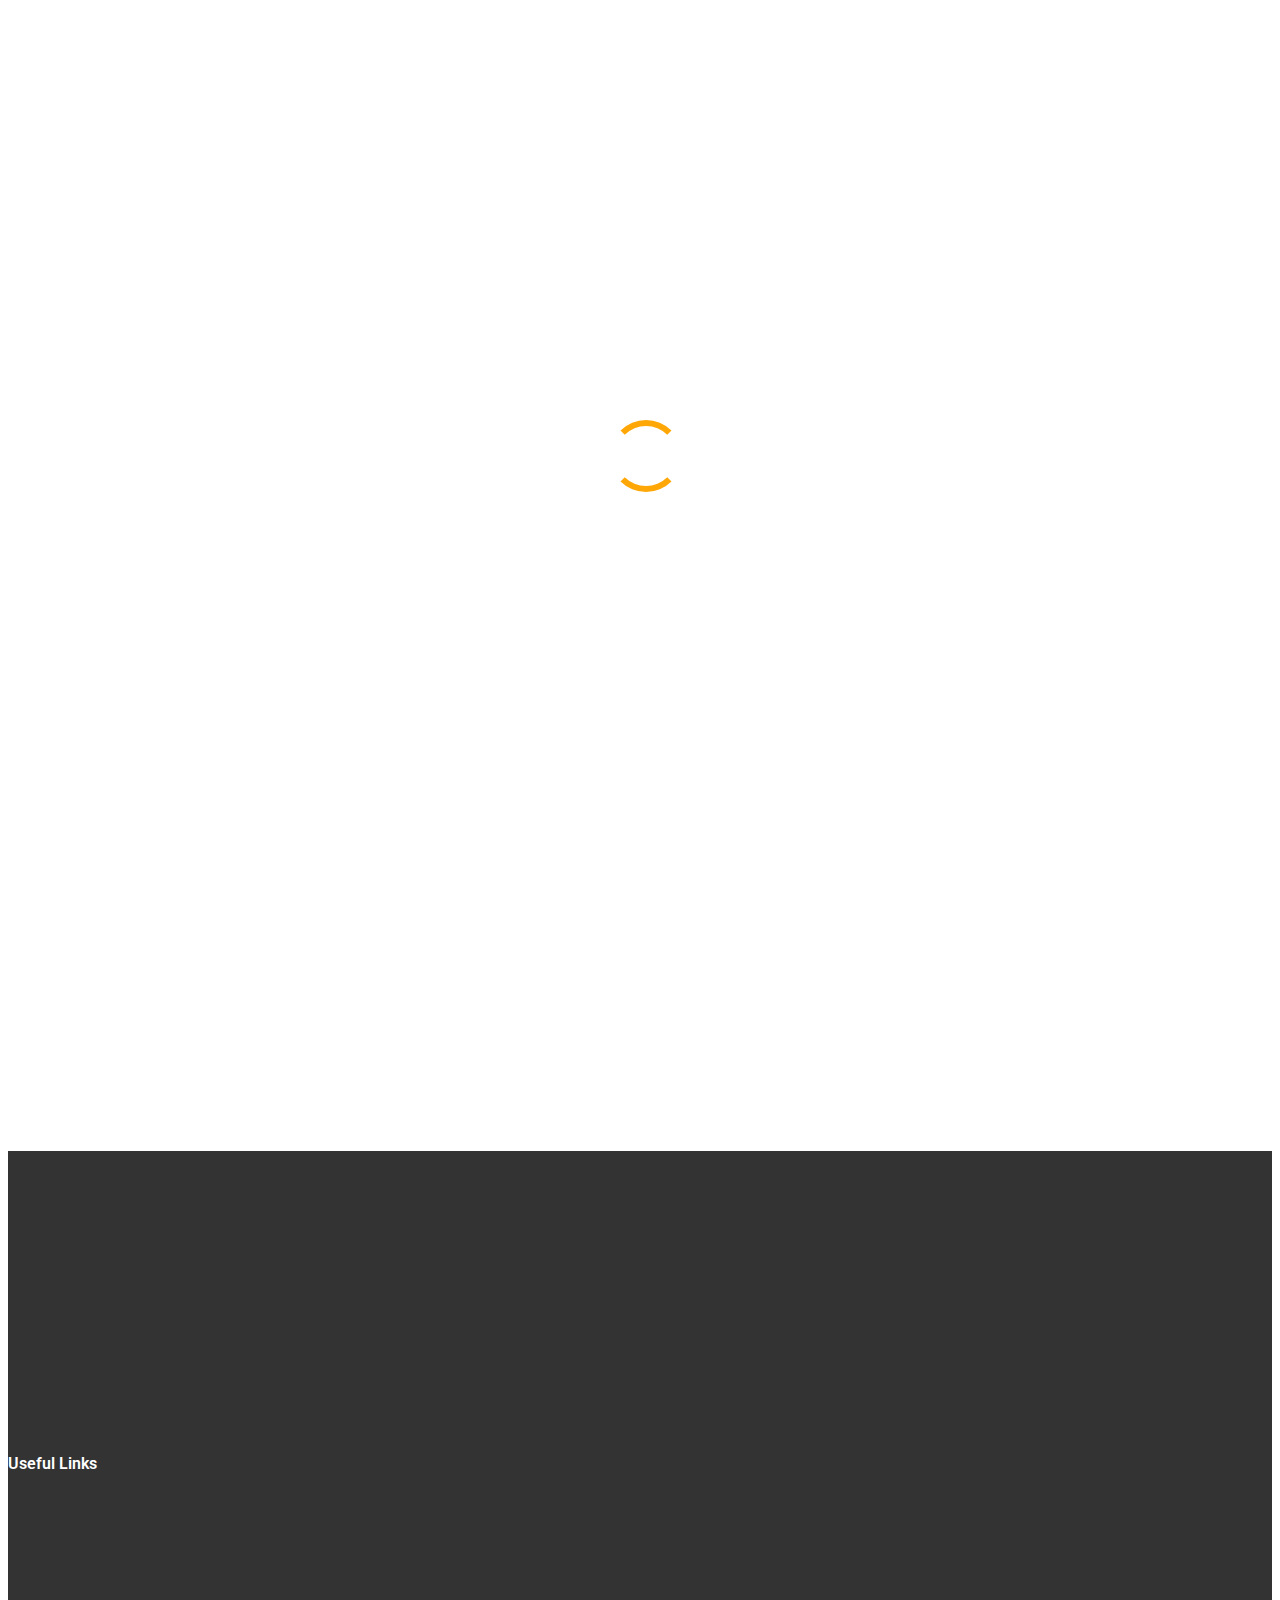
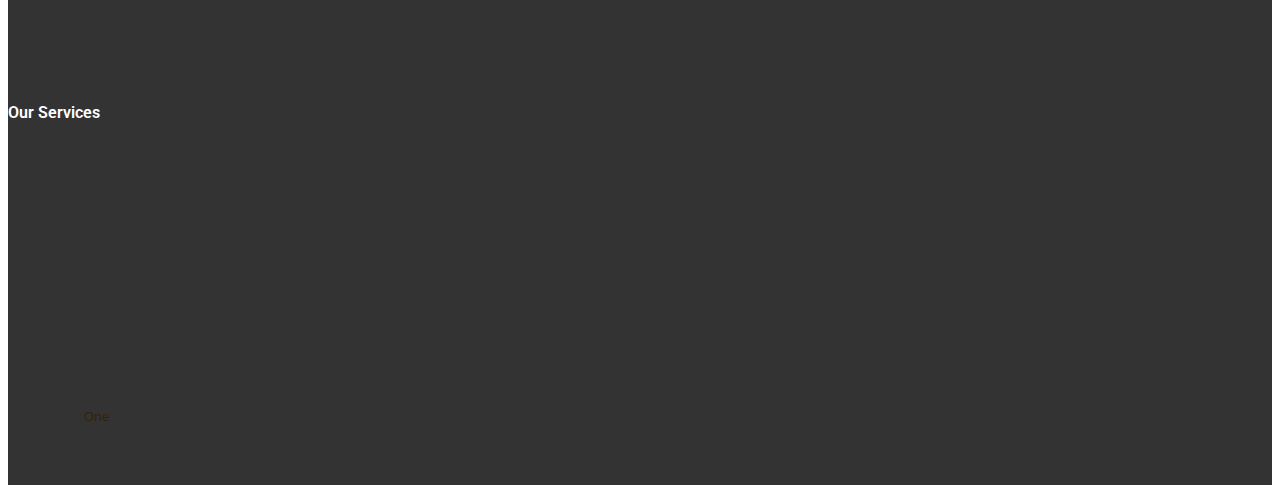
==== commit bb8f9754: "edited in index and projects" ====
--- a/projects.html
+++ b/projects.html
@@ -119,6 +119,15 @@
       <!-- ======= Our Projects Section ======= -->
       <section id="projects" class="projects">
         <div class="container" data-aos="fade-up">
+          <div class="section-header">
+            <h2>Our Projects</h2>
+            <p>
+              Consequatur libero assumenda est voluptatem est quidem illum et
+              officia imilique qui vel architecto accusamus fugit aut qui
+              distinctio
+            </p>
+          </div>
+
           <div
             class="portfolio-isotope"
             data-portfolio-filter="*"
@@ -131,10 +140,10 @@
               data-aos-delay="100"
             >
               <li data-filter="*" class="filter-active">All</li>
-              <li data-filter=".filter-remodeling">Remodeling</li>
-              <li data-filter=".filter-construction">Construction</li>
-              <li data-filter=".filter-repairs">Repairs</li>
-              <li data-filter=".filter-design">Design</li>
+              <li data-filter=".filter-Fire-systems">Fire-systems</li>
+              <li data-filter=".filter-CCTV-Works">CCTV Works</li>
+              <li data-filter=".filter-repairs">Servicing</li>
+              <!-- <li data-filter=".filter-design">Design</li> -->
             </ul>
             <!-- End Projects Filters -->
 
@@ -143,19 +152,19 @@
               data-aos="fade-up"
               data-aos-delay="200"
             >
-              <div class="col-lg-4 col-md-6 portfolio-item filter-remodeling">
-                <div class="portfolio-content h-100">
-                  <img
-                    src="assets/img/projects/remodeling-1.jpg"
-                    class="img-fluid"
-                    alt=""
-                  />
-                  <div class="portfolio-info">
-                    <h4>Remodeling 1</h4>
-                    <p>Lorem ipsum, dolor sit amet consectetur</p>
-                    <a
-                      href="assets/img/projects/remodeling-1.jpg"
-                      title="Remodeling 1"
+              <div class="col-lg-4 col-md-6 portfolio-item filter-Fire-systems">
+                <div class="portfolio-content h-100">
+                  <img
+                    src="assets/img/updated_images/rust-water-sprinkler.jpg"
+                    class="img-fluid"
+                    alt=""
+                  />
+                  <div class="portfolio-info">
+                    <h4>Fire system 1</h4>
+                    <p>Lorem ipsum, dolor sit amet consectetur</p>
+                    <a
+                      href="assets/img/updated_images/rust-water-sprinkler.jpg"
+                      title="Water sprinkler1"
                       data-gallery="portfolio-gallery-remodeling"
                       class="glightbox preview-link"
                       ><i class="bi bi-zoom-in"></i
@@ -171,7 +180,7 @@
               </div>
               <!-- End Projects Item -->
 
-              <div class="col-lg-4 col-md-6 portfolio-item filter-construction">
+              <div class="col-lg-4 col-md-6 portfolio-item filter-CCTV-Works">
                 <div class="portfolio-content h-100">
                   <img
                     src="assets/img/projects/construction-1.jpg"
